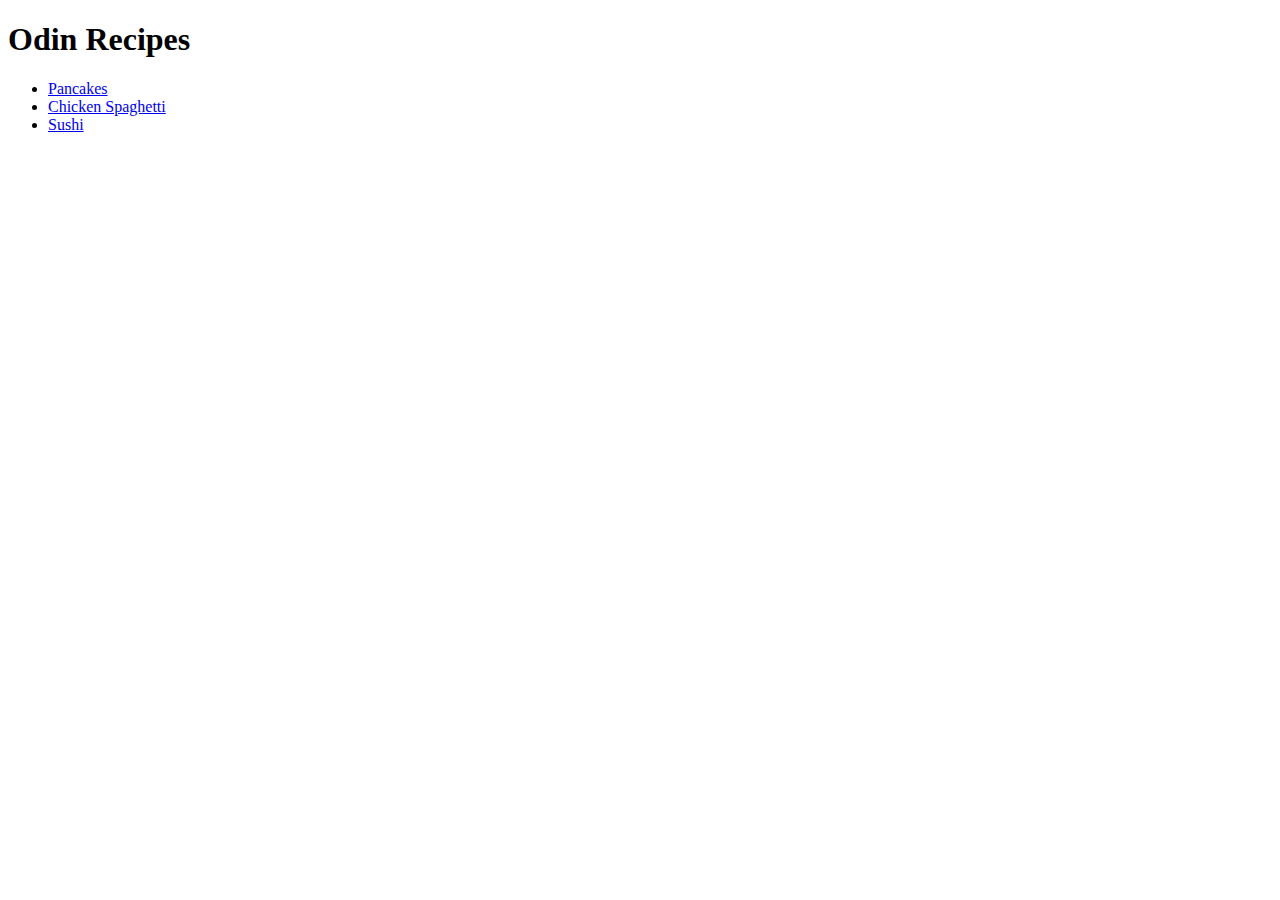
==== index.html @ 9fe9b255 "Create homepage, add three recipe pages" ====
<!DOCTYPE html>
<html lang="en">
<head>
    <meta charset="UTF-8">
    <meta http-equiv="X-UA-Compatible" content="IE=edge">
    <meta name="viewport" content="width=device-width, initial-scale=1.0">
    <title>Odin Recipes</title>
</head>
<body>
    <h1>Odin Recipes</h1>
    <ul>
        <li><a href="./recipes/pancakes.html">Pancakes</a></li>
        <li><a href="./recipes/chicken-spaghetti.html">Chicken Spaghetti</a></li>
        <li><a href="./recipes/sushi.html">Sushi</a></li>
    </ul>
</body>
</html>
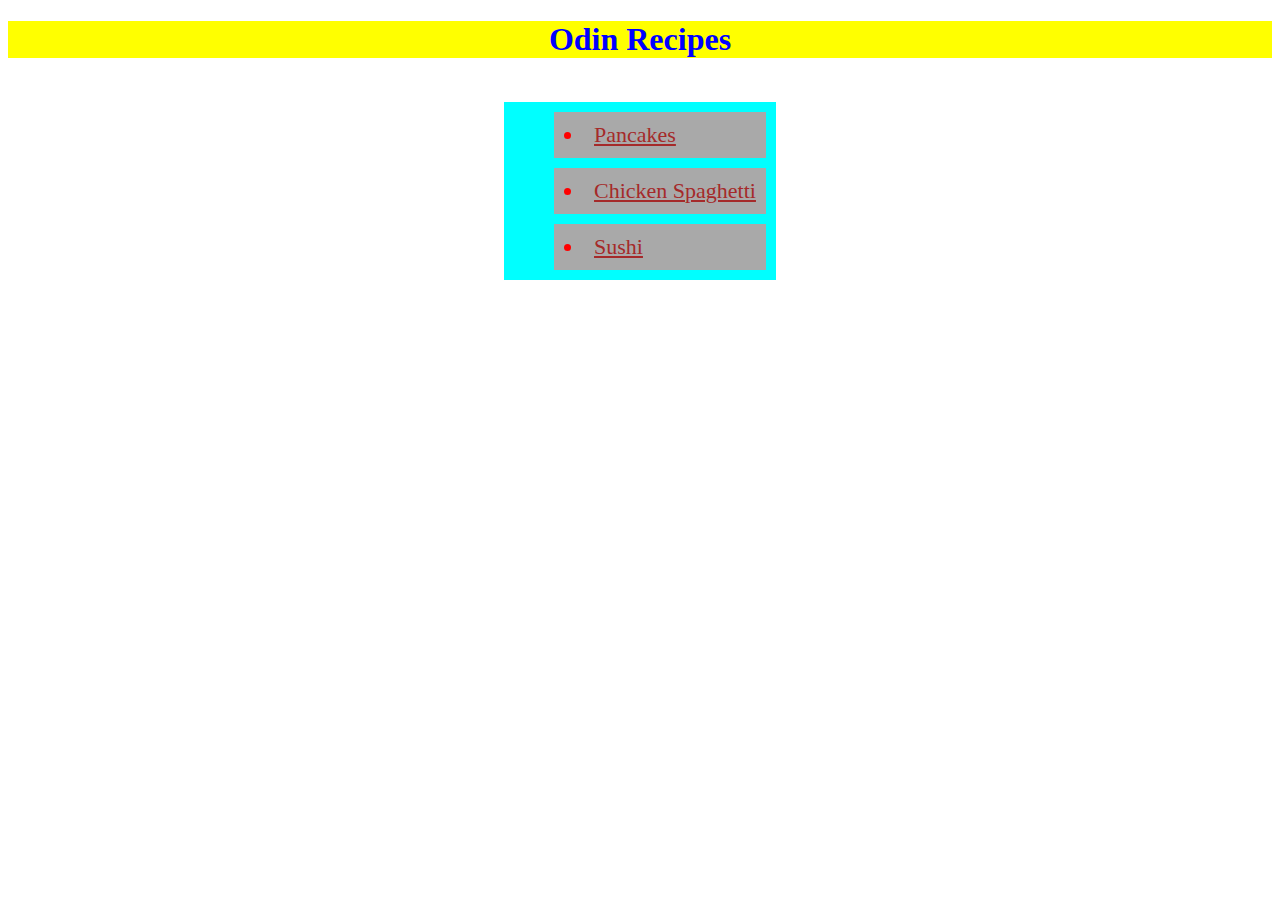
==== commit 812d3a1c: "Initial CSS change" ====
--- a/index.html
+++ b/index.html
@@ -4,11 +4,12 @@
     <meta charset="UTF-8">
     <meta http-equiv="X-UA-Compatible" content="IE=edge">
     <meta name="viewport" content="width=device-width, initial-scale=1.0">
+    <link rel="stylesheet" href="index.css">
     <title>Odin Recipes</title>
 </head>
 <body>
-    <h1>Odin Recipes</h1>
-    <ul>
+    <h1 class="page-title">Odin Recipes</h1>
+    <ul class="recipe-links">
         <li><a href="./recipes/pancakes.html">Pancakes</a></li>
         <li><a href="./recipes/chicken-spaghetti.html">Chicken Spaghetti</a></li>
         <li><a href="./recipes/sushi.html">Sushi</a></li>
--- a/index.css
+++ b/index.css
@@ -0,0 +1,35 @@
+body {
+    text-align: center;
+}
+
+ul, ol {
+    display: inline-block;
+    list-style-position: inside;
+    text-align: left;
+}
+
+a {
+    color: brown;
+}
+
+.page-title {
+    background-color: yellow;
+    color: blue;
+}
+
+.dish-image {
+    width: 500px;
+    height: 500px;
+}
+
+.recipe-links {
+    background-color: aqua;
+    font-size: 22px;
+}
+
+.recipe-links li {
+    color: red;
+    margin: 10px;
+    padding: 10px;
+    background-color: darkgray;
+}